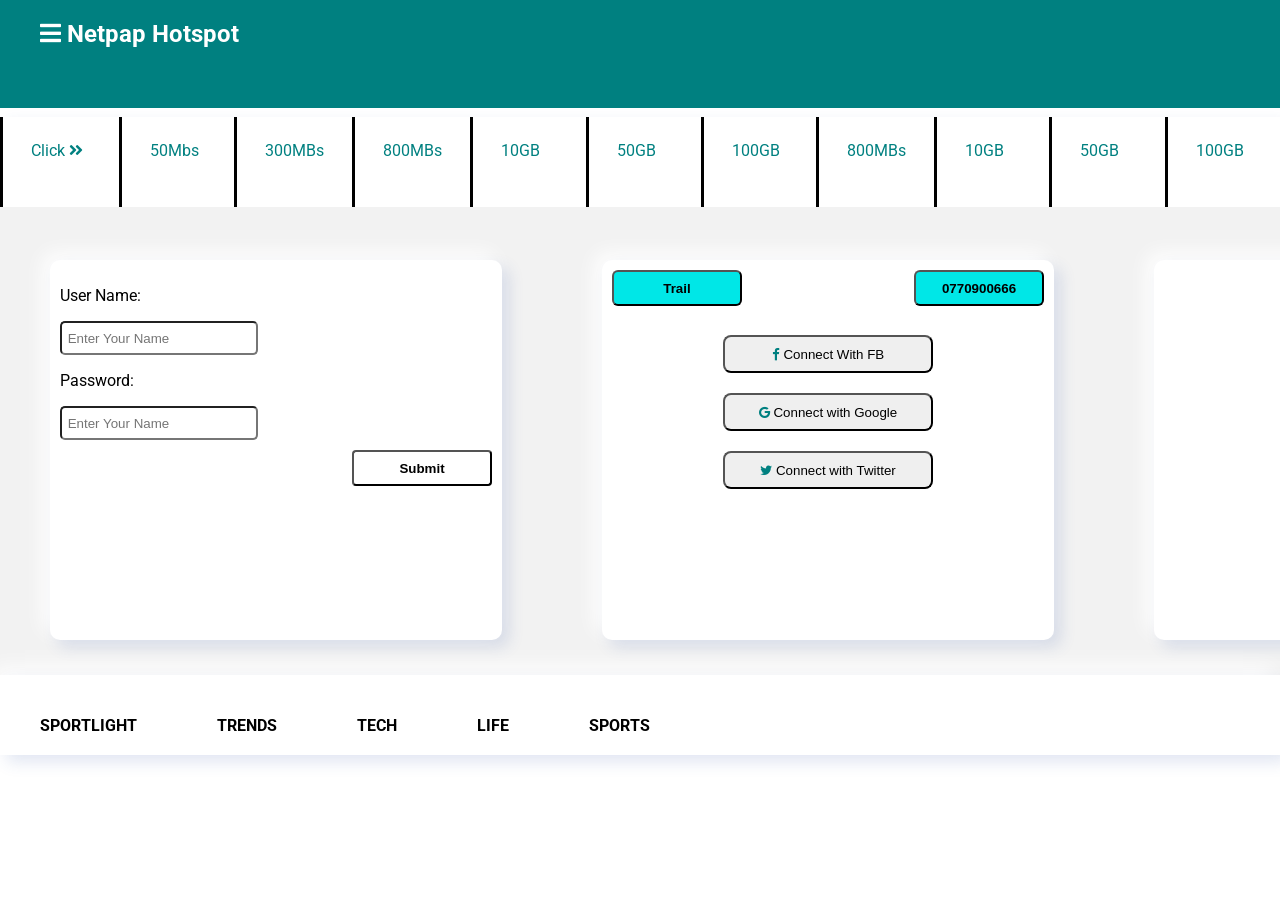
==== index.html @ cb53c26b "first files upload" ====
<!DOCTYPE html>
<html>

<head>
	
	<!-- Google Tag Manager -->
    <script>
    	(function(w,d,s,l,i){w[l]=w[l]||[];w[l].push({'gtm.start':
		new Date().getTime(),event:'gtm.js'});var f=d.getElementsByTagName(s)[0],
		j=d.createElement(s),dl=l!='dataLayer'?'&l='+l:'';j.async=true;j.src=
		'https://www.googletagmanager.com/gtm.js?id='+i+dl;f.parentNode.insertBefore(j,f);
		})(window,document,'script','dataLayer','GTM-PJRNZW5'); 
	</script>

	<!-- End Google Tag Manager -->
	<meta charset="utf-8">
	<title>Netpap Hotspot page </title>
	<meta name="theme-color" content="teal" />
	<meta http-equiv="X-UA-Compatible" content="IE=edge">
	<link rel="stylesheet" type="text/css" href="static/css/modal.css">
	<link rel="stylesheet" type="text/css" href="static/css/styles.css">
	<link rel="shortcut icon" href="static/images/logo.png" type="image/x-icon">
	<meta name="viewport" content="width=device-width, initial-scale=1">
	<link rel="stylesheet" type="text/css" href="static/css/mobilestyles.css">
	<link href='https://fonts.googleapis.com/css?family=Roboto' rel='stylesheet'>
	<link rel="stylesheet" href="https://pro.fontawesome.com/releases/v5.10.0/css/all.css" />
	<link href="https://cdnjs.cloudflare.com/ajax/libs/font-awesome/4.7.0/css/font-awesome.min.css" rel="stylesheet"> 
	<!--Web manifest  -->
	<link rel="manifest" href="manifest.webmanifest">

	<!-- Google Tag Manager -->
    <script>
    	(function(w,d,s,l,i){w[l]=w[l]||[];w[l].push({'gtm.start':
		new Date().getTime(),event:'gtm.js'});var f=d.getElementsByTagName(s)[0],
		j=d.createElement(s),dl=l!='dataLayer'?'&l='+l:'';j.async=true;j.src=
		'https://www.googletagmanager.com/gtm.js?id='+i+dl;f.parentNode.insertBefore(j,f);
		})(window,document,'script','dataLayer','GTM-PJRNZW5'); 
	</script>
	<!-- End Google Tag Manager -->

	<!-- Load page Service worker -->
	<script type="text/javascript">
	//register the Service Worker
	if ("serviceWorker" in navigator) {
  		window.addEventListener("load", function() {
   		 navigator.serviceWorker
      		.register("serviceWorker.js")
      		.then(res => console.log("service worker registered"))
      		.catch(err => console.log(err));
  		});
	  }
   </script>
</head>
<body>
	<!-- Google Tag Manager (noscript) -->
    <noscript>
		<iframe src="https://www.googletagmanager.com/ns.html?id=GTM-PJRNZW5" height="0" width="0" style="display:none;visibility:hidden">
			
		</iframe>
    </noscript>
   <!-- End Google Tag Manager (noscript) -->


	<!-- nav Container  -->
	<nav class="main-menu">
		<!-- logo icons and text -->
		<div class="logo">
			<h2 class="logo">
				<a class="hov" id="myBtn"> 
					<i id="nav-menu" class="fas fa-bars" style="color: white;"> </i>

				</a>
				     Netpap Hotspot
			</h2>
		</div>
	</nav>


	<!-- Scrolling Items  Section  -->
	<section class="packages">

		<!-- Horizontal scrolling data -->
		<div class="items">

			<div  class="package item click">
				<p class="bold-text" style="width: 60px;">
					Click <i class="fas fa-angle-double-right"></i>
				</p>
			</div>

			<div id="threemodal" class="package">
				<p>50Mbs </p>
			</div>

			<div class="package">
				<p > 300MBs </p>
			</div>

			<div class="package">
				<p> 800MBs </p>
			</div>

			<div class="package">
				<p> 10GB </p>
			</div>

			<div class="package">
				<p> 50GB </p>
			</div>

			<div class="package">
				<p> 100GB </p>
			</div>

			<div class="package">
				<p> 800MBs </p>
			</div>

			<div class="package">
				<p> 10GB </p>
			</div>

			<div class="package">
				<p> 50GB </p>
			</div>

			<div class="package">
				<p> 100GB </p>
			</div>

		</div>
	</section>


	<!--Main app Section  -->
	<section class="main-app">

		<div class="app-wrapper">



			<div class="cont">
				<div class="cont-item">
					<form class="cont-form">
						<p>
							<label>
								User Name:
							</label>
						</p>
						<input class="input-item" type="text" name="name" placeholder=" Enter Your Name" required>
						<p>
							<label>
								Password:
							</label>
						</p>
						<input class="input-item" type="Password" name="name" placeholder=" Enter Your Name" required>
						<br />

						<div class="submit-section">
							<button class="submit-btn">
								Submit
							</button>
						</div>
					</form>
				</div>


				<div class="cont-item">
						<div style="display: grid;">
							<div class="trail-section">
								<button id="trail-btn-trail"  class="more-btn" >
									 Trail 
							    </button>  
								<button id="trail-btn-no" class="more-btn"> 0770900666 </button>
							</div>
							<center>
								<br />
								<button id="icon-btn"> <i style="color: teal;" class="fa fa-facebook"></i> Connect With FB </button>
								<button id="icon-btn"> <i style="color: teal;" class=" fa fa-google"> </i> Connect with Google </button>
								<button id="icon-btn"> <i style="color: teal;" class=" fa fa-twitter"> </i> Connect with Twitter </button> 
							</center>
						</div>
				</div>


				<!-- Advert section  -->
				<div id="advert" class="cont-item">
					<center>
						<h2 style="margin-top: 100px;"> Google Ads </h2>
					</center>
				</div>
			</div>
		</div>
	</section>


	<section class="categories">
		<div class="category">
			<h4> Sportlight </h4>
		</div>
		<div class="category">
			<h4> Trends </h4>
		</div>
		<div class="category">
			<h4> Tech </h4>
		</div>
		<div class="category">
			<h4> Life </h4>
		</div>
		<div class="category">
			<h4> Sports <h4>
		</div>
	</section>

	<main class="news">
		<script type="text/javascript">
         let url = fetch('https://api.github.com/users/LuxTechAcademy');
			//.then(response => response.json())
			//.then(data => {
 			 console.log(url)
           // })
        //.catch(error => console.error(error))    
    </script>

		
	</main>

	<!-- Home Page Modals  -->
	<!-- Home Page Modals  -->
	<div id="myModal" class="modal">
		<!-- Modal content -->
		<div class="modal-content">
			<span class="close">&times;</span>
			<br>
			<div>
				<h1 class="modal-header"> <i id="" class="fas fa-wifi"></i>  Netpap </h1>
				<ul class="modal-menu">
					<li class="modal-item">
						Home 
					</li>

					<li class="modal-item">
						About Us
					</li>

					<li class="modal-item">
						Packages
					</li> 

					<li class="modal-item">
						FAQ's
					</li>
					<li class="modal-item">
						T & C's
					</li>
					<li class="modal-item">
						Privacy Policy	
					</li>
				</ul>
				<div class="modal-btn">
					<button class="home-btn"> Home </button> 
			    </div>
			</div>
		</div>
	</div>
	<!-- Home Page Modals  -->
	<!-- Home Page Modals  --> 


    <!-- 50mbs Modals  -->
    <!-- 50mbs Modals  --> 

     <div id="three" class="modal">
      <!-- Modal content -->
        <div id="modal-content" class="modal-content">
           <span  class="closethree">&times;</span>
        <br>
        <div>
        <h1> 50 <span style="font-size: 12px;"> <sub> MBs</sub> </span> </h1> 
        <p> Buy from your M-pesa </p>
        <p> Cost: 100 KES </p>
        <p> Valid: 24hrs </p> 

        <p style="color: teal"> Paybill: 12345 </p> 
        <form class="modal-form">
         	<input class="modal-input" type="" name="" placeholder="       M-pesa Number"> 
   		</form>
        
        <br>
          <button class='buy-btn' > Buy Now </button>
        </div>
    </div>
    </div>

    <!-- 300mbs Modals  -->
    <!-- 300mbs Modals  -->

    <!-- Trail Modals  -->
    <!-- Trail Modals  -->
     <div id="trail" class="trail-modal">
     <div  id="trail-content" class="trail-box">

        <span class="closetrail">&times;</span>
        <h1> Get Free MBs Now </h1> 
        <p> Play Netpap Game </p>
        <p> Cost: 100 KES </p>
        <p> Valid: 24hrs </p> 

        <p style="color: teal"> Paybill: 12345 </p> 

    </div>
	</div>
    <!-- Trail Modals  -->
    <!-- Trail Modals  -->
    <!-- Fetch  scripts  -->
    
	<script type="text/javascript" src="static/js/scripts.js"></script>
	<script type="text/javascript" src="static/js/modal.js"></script>
</body>

</html>
---- static/css/modal.css ----
.modal {
	display: none;
	position: fixed;
	z-index: 1;
	left: 0;
	top: 0;
	width: 100%;
	height: 100%;
	overflow: hidden;
    background-color: rgb(0, 0, 0);
	background-color: rgba(0, 0, 0, 0.4);
}


.modal-content {
	background-color: teal;
	border: 1px solid #888;
	margin-right: 50%;
	overflow: hidden;
	height: 100%;
	width: 50%;

}
.modal-input{
	border: 0;
    border-bottom: 1px solid teal;
    outline: 0;
}

.close, .closethree, .closetrail {
	color: red;
	float: right;
	font-size: 28px;
	margin-right: 20px;
	font-weight: bolder;
}


.close:hover,
	.close:focus {
		color: red;
		text-decoration: none;
		cursor: pointer;
}


.modal-header{
	padding:20px;
}


.modal-menu{
	list-style: none;
} 


.modal-item{ 
    font-size: 22px; 
	font-weight: bold;
	padding: 20px;
} 


.modal-btn{
	font-weight: bolder;
	display: flex;
	justify-content: center;
	align-items: center;
}


.home-btn{
	height: 36px;
	color: black;
	width: 140px;
	font-size: 16px;
	font-weight: bold;
	border-radius: 8px;
}


.home-btn:hover{
	background-color: teal;
	color: white;

}

#three, #trail{
  display: none; 
  position: fixed; 
  padding: 00px 00px;
  max-height: 100%;
  align-items: center;
  justify-content: center;
  left: 0;
  top: 0;
  border-radius: 5px;
  background-color: white;
  max-width: 100%;
  box-shadow: 0 2px 4px rgba(0, 0, 0, 0.2);
  text-align: center;
  align-content: center;
  overflow: auto;
  background-color: rgb(0,0,0); 
  background-color: rgba(0,0,0,0.4); 
}


#modal-content, #trail-content {
  background-color: #fefefe;
  margin: 5% auto; 
  padding: 10px;
  border: 1px solid #888;
  width: 40%;
  height: 50%;
  border-radius: 10px;
}


.buy-btn{
	height: 30px;
	width: 100px;
	font-weight: bold;
	border-radius: 5px;
	background-color: teal;
	color: white;
}


#trail{
  height: 100%;
  width: 100%;
  
}


.modal-input{
	border: 0;
    border-bottom: 1px solid teal;
    outline: 0;
}


/*     ===== Small Screens=====     */
@media screen and (max-width: 800px) {
    .modal-content{
		background-color: teal;
		border: 1px solid #888;
		margin-right: 50%;
		overflow: hidden;
		height: 100%;
		width: 70%;
    }

    #modal-content {
 		background-color: #fefefe;
    	margin: 5% auto; 
        padding: 10px;
    	border: 1px solid #888;
    	width: 70%;
        height: 60%;
        border-radius: 10px;
    }
    
	.modal-header{
		padding:12px;
		font-size: 18px;
	}


	.modal-item{ 
    	font-size: 16px; 
		font-weight: bold;
		padding: 8px;
	} 
	.modal-btn{
		font-weight: bolder;
		display: flex;
		justify-content: center;
		align-items: center;
	}


	.home-btn{
		height: 32px;
		color: black;
		width: 90px;
		font-size: 12px;
		font-weight: bold;
		border-radius: 5px;
	}
	.home-btn:hover{
		background-color: teal;
		color: white;
	}
	/* close three 00 mbs*/
   .closethree{
  		color: red;
  		float: right;
  		top: 0px;
  		font-size: 28px;
  		font-weight: bold;
    }
   .closethree:hover,
    .closethree:focus {
     	color: black;
    	text-decoration: none;
   		cursor: pointer;
    }
    #trail-content{
		background-color: #fefefe;
    	margin: 5% auto; 
        padding: 10px;
    	border: 1px solid #888;
    	width: 70%;
        height: 60%;
        border-radius: 10px;

	}

}
---- static/css/styles.css ----
body{
	padding: 0px;
	margin: 0px;
	height: 100%;
	font-family: 'Roboto'

}


nav.main-menu{
	width: 100%;
	height: 12vh;
    display: flex;
    background-color: teal;
    color: white; 
    position: fixed; 
    top: 0px;
}
#nav-menu{
	color: black;
}


.logo{
	margin:10px;
	margin-left: 20px;
}  


/* Packages */
.packages{ 
	margin-top: 13vh;
}


.items{
	display: flex;
	height: 10vh;
	width: 100%;
	color: teal; 
    overflow-x: auto;
	background-color: white;
	box-shadow: 
    	inset 0 0 15px rgba(55, 84, 170,0),
    	inset 0 0 20px rgba(255, 255, 255,0),
    	7px 7px 15px rgba(55, 84, 170,.15),
    	-7px -7px 20px rgba(255, 255, 255,1),
    	inset 0px 0px 4px rgba(255, 255, 255,.2);

} 


.items::-webkit-scrollbar{ 
    width: 0px;
 }


 .items{
 	scrollbar-width: none;
    -ms-overflow-style: none;
 }


 .categories::-webkit-scrollbar{ 
    width: 0px;
}



 .categories{ 
 	scrollbar-width: none;
    -ms-overflow-style: none;
 }

.package{
	padding:28px; 
	padding-top: 8px;
	width: 260px; 
	border-left: 3px solid black;
}

.bold-text{
	width: 60px;
}
.main-app{
	padding-top: 2vh;
	width: 100%;
	display: flex;
	background-color:hsl(0, 0%, 95%);
}
.app-wrapper{ 
	display: grid;

} 

.cont{
	display: flex;
	align-items: center;
	justify-content: center;
	height: 50vh;
	width: 100%;
}

.cont-item{ 
    width: 48vh;
    margin: 50px;
    height: 40vh;
    padding: 10px;
    border-radius: 10px;
    display: auto; 
    background-color: white;
	box-shadow: 
    	inset 0 0 15px rgba(55, 84, 170,0),
    	inset 0 0 20px rgba(255, 255, 255,0),
    	7px 7px 15px rgba(55, 84, 170,.15),
    	-7px -7px 20px rgba(255, 255, 255,1),
    	inset 0px 0px 4px rgba(255, 255, 255,.2);
}

.more-btn{
	align-content:space-around; 
	height: 36px;
    background-color: #00e7e7;
    font-weight: bold;
	border-radius: 6px; 
	width: 150px;
	}


.trail-section{
	display:flex; 
	justify-content: space-between;
}


#trail-btn-trail, #trail-btn-no{
	width: 130px;
}


#advert{ 
	display: block;
	text-align: center;

}

.advert-img{
	text-align: center;
	height: 220px;
	width: 280px;
	border-radius: 10px;
}

	
.input-item{
	width: 190px;
	height: 28px;
	border-radius: 5px;
}

.submit-section{ 
	padding-top: 10px;
	

}
.submit-btn{
	width: 140px;
	height: 36px;
	border-radius: 4px; 
	background-color: white;
    font-weight: bold;
	color: black;
	float: right;
}



#icon-btn{
	width: 210px;
	height: 38px;
	padding: 10px;
	margin: 10px;
	border-radius: 8px;
}


/* Categories */
.categories{
	display:flex;
	height: 80px;
	font-weight: bold;
	overflow: auto;
	box-shadow: 
    	inset 0 0 15px rgba(55, 84, 170,0),
    	inset 0 0 20px rgba(255, 255, 255,0),
    	7px 7px 15px rgba(55, 84, 170,.15),
    	-7px -7px 20px rgba(255, 255, 255,1),
    	inset 0px 0px 4px rgba(255, 255, 255,.2);

} 

.categories::-webkit-scrollbar{ 
    width: 0px;
 }

.category{
	padding:40px; 
	padding-top: 20px;
	text-transform: uppercase;

}

.category:hover{
	color: teal;
    border-bottom:5px solid teal;
} 

.news{
 	display: flex;
	margin: 0px;
	padding: 20px;
}

.card{
	margin: 10px;
	box-shadow: 0 4px 8px 0 rgba(1,1,1,0.2);
    transition: 0.3s;
    width: 30%;
}
.card a{
	text-decoration: none;
	color: black;
}
.card-container{
	padding: 2px 16px;
}
.card-img{
	width:100%; 
	border-top-left-radius:10px; 
	border-top-right-radius:10px;"
}

/*  ===== blog coontainer ======  */
.blog-cont{
	width: 100%;
	height: 300px;
	padding: 60px;"
}

.class-btn{
	width: 150px; height: 36px; border-radius: 10px; background-color: teal; color: white; font-weight: bold;
}

}
---- static/css/mobilestyles.css ----
@media screen and (max-width: 800px) {  
	.cont{
		display: grid;
		align-items: center;
	    justify-content: center;
	    height: 180vh;
	    overflow: hidden;
	}

	.submit-btn{
		width: 140px;
		height: 36px;
		border-radius: 4px;
		background-color: teal;
		color: black;
    }

    .advert-img{
		height: 180px;
		width: 250px;
		border-radius: 10px;
	}


	.package{
		padding:28px; 
		padding-top: 8px;
		width: 260px; 
		border-left: 3px solid black;
    }

    .news{ 
    	display: grid;
    	align-items: center;

    }
    .card{
	padding: 35px;
	/*box-shadow: 0 4px 8px 0 rgba(0,0,0,0.2);*/
    transition: 0.3s;
    width: 80%;
}
.blog-cont{
	width: 100%;
	height: 500px;
	padding: 60px;"
}

}
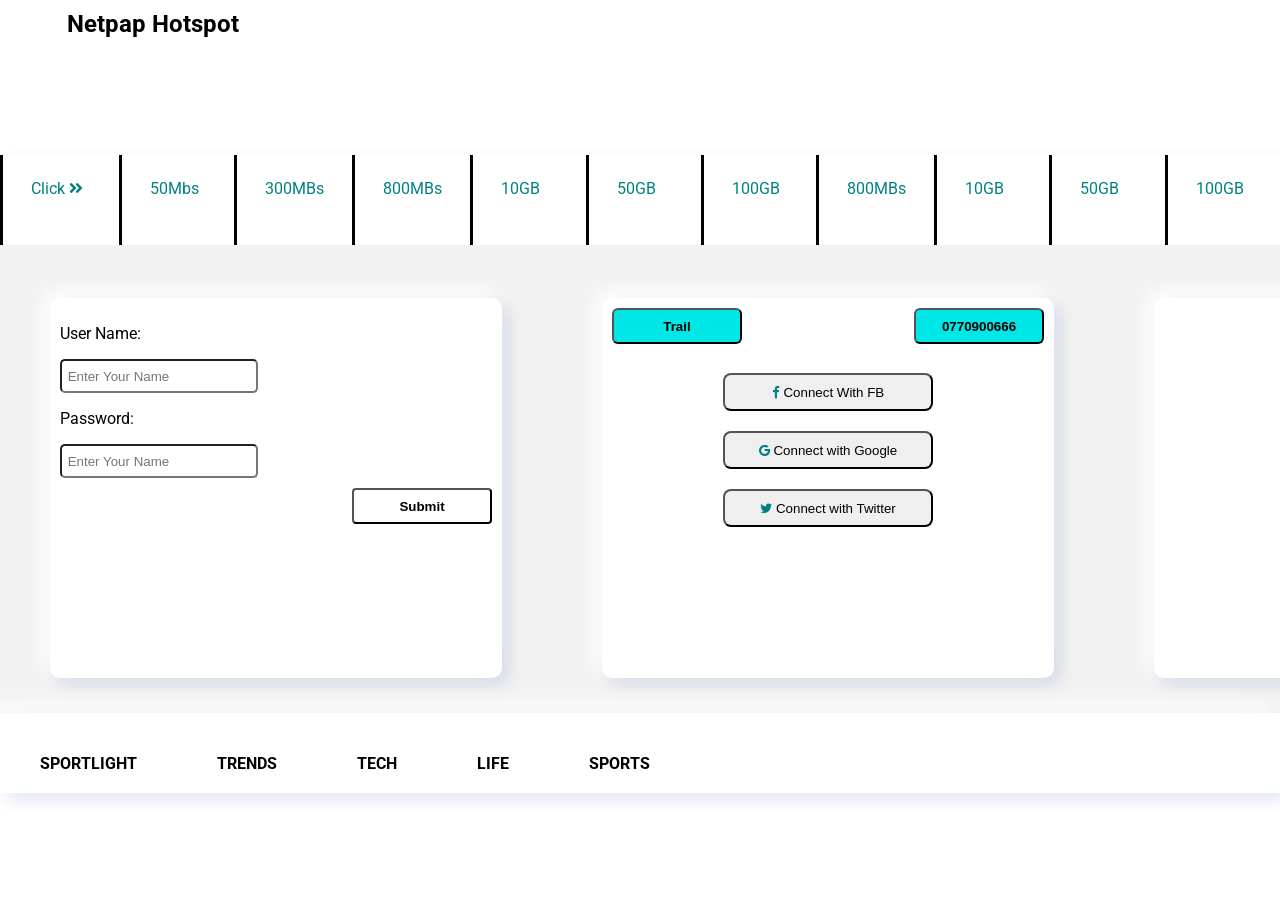
==== commit 860af871: "Update index.html" ====
--- a/index.html
+++ b/index.html
@@ -8,8 +8,11 @@
     	(function(w,d,s,l,i){w[l]=w[l]||[];w[l].push({'gtm.start':
 		new Date().getTime(),event:'gtm.js'});var f=d.getElementsByTagName(s)[0],
 		j=d.createElement(s),dl=l!='dataLayer'?'&l='+l:'';j.async=true;j.src=
-		'https://www.googletagmanager.com/gtm.js?id='+i+dl;f.parentNode.insertBefore(j,f);
-		})(window,document,'script','dataLayer','GTM-PJRNZW5'); 
+		'https://www.googletagmanager.com/gtm.js?id='+i+dl;f.parentNode.insertBefor e(j,f);
+	     /* Replace the <Google tag manager container id> with the one on your account */
+	        })(window,document,'script','dataLayer','<Google tag manager container id>');
+	     /* })(window,document,'script','dataLayer','GTM-PJRNZW5'); */			     
+		
 	</script>
 
 	<!-- End Google Tag Manager -->
@@ -27,16 +30,6 @@
 	<link href="https://cdnjs.cloudflare.com/ajax/libs/font-awesome/4.7.0/css/font-awesome.min.css" rel="stylesheet"> 
 	<!--Web manifest  -->
 	<link rel="manifest" href="manifest.webmanifest">
-
-	<!-- Google Tag Manager -->
-    <script>
-    	(function(w,d,s,l,i){w[l]=w[l]||[];w[l].push({'gtm.start':
-		new Date().getTime(),event:'gtm.js'});var f=d.getElementsByTagName(s)[0],
-		j=d.createElement(s),dl=l!='dataLayer'?'&l='+l:'';j.async=true;j.src=
-		'https://www.googletagmanager.com/gtm.js?id='+i+dl;f.parentNode.insertBefore(j,f);
-		})(window,document,'script','dataLayer','GTM-PJRNZW5'); 
-	</script>
-	<!-- End Google Tag Manager -->
 
 	<!-- Load page Service worker -->
 	<script type="text/javascript">
@@ -54,15 +47,13 @@
 <body>
 	<!-- Google Tag Manager (noscript) -->
     <noscript>
-		<iframe src="https://www.googletagmanager.com/ns.html?id=GTM-PJRNZW5" height="0" width="0" style="display:none;visibility:hidden">
-			
-		</iframe>
+	<iframe src="https://www.googletagmanager.com/ns.html?id=GTM-PJRNZW5" height="0" width="0" style="display:none;visibility:hidden"></iframe>
     </noscript>
    <!-- End Google Tag Manager (noscript) -->
 
 
 	<!-- nav Container  -->
-	<nav class="main-menu">
+	<nav cla ss="main-menu">
 		<!-- logo icons and text -->
 		<div class="logo">
 			<h2 class="logo">
@@ -318,4 +309,4 @@
 	<script type="text/javascript" src="static/js/modal.js"></script>
 </body>
 
-</html>+</html>
